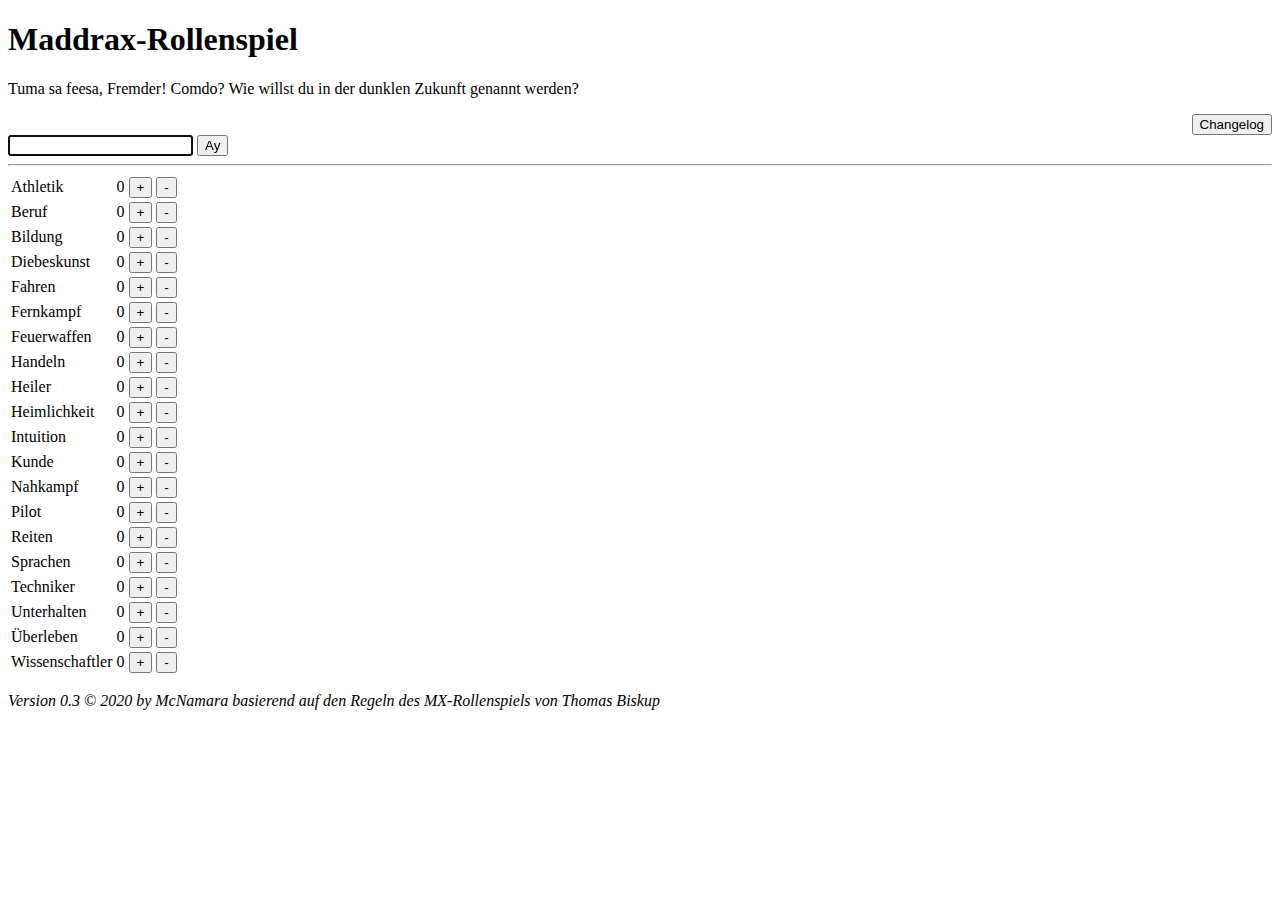
==== index.html @ 0e8b65fb "V0.3 Fertigkeiten-Tabelle vervollständigt" ====
<!DOCTYPE html>
<html>
    <head>
        <!-- Kopfbereich -->
        <meta charset="UTF-8">
        <meta name="description" content="Maddrax Game">
        <meta name="keywords" content="HTML, CSS, JavaScript">
        <meta name="author" content="Holger Ehrmann">
        <meta name="viewport" content="width=device-width, initial-scale=1.0">
        <link rel="stylesheet" type="text/css" href="be-style.css">
        <!-- JQuery einbinden -->
        <script src="jquery-3.5.0.min.js"></script>
        <script src="jquery-ui/jquery-ui.js"></script>
        <link href="jquery-ui/jquery-ui.css" rel="stylesheet">
        <title>Maddrax Rollenspiel</title>
    </head>

    <body>
        <h1 class="title">Maddrax-Rollenspiel</h1>
        <p id="anzeigeText">Tuma sa feesa, Fremder! Comdo? Wie willst du in der dunklen Zukunft genannt werden?</p>
        <div id="changelogButtonAlign"><button id="changelogButton">Changelog</button></div>
        <div id="changelog" title="Changelog">
            <p><b>Version 0.1</b><br>
            - Initiale Version</p>
            <p><b>Version 0.2</b><br>
            - Attributpunkte vergeben</p>
            <p><b>Version 0.3</b><br>
                - ???</p>
        </div>
        <input type="text" id="nameInput" required autofocus>
        <input type="button" value="Ay" id="ok" type="button">
        <p id="hilfeText" style="display: none;">Bei Wudan, überlege dir gut wie du deine Fähigkeiten beschreibst!</p>
        <hr>
        <table id="attTable" style="display: none;">
            <tr>
                <td>
                    Rasse:
                </td>
                <td>
                    <select id="rasse" name="rasse" onchange="rasseSwitch()">
                        <option value="barbar">Barbar</option>
                        <option value="guul">Guul</option>
                    </select>
                </td>
                <td>
                    Kultur:
                </td>
                <td>
                    <select id="kultur" name="kultur">
                        <option value="wanderndesVolk">Wanderndes Volk</option>
                        <option value="volkDer13Inseln">Volk der Dreizehn Inseln</option>
                    </select>
                </td>
            </tr>
            <tr>
                <td title="Stärke beschreibt die rohe physische Muskelkraft einer Figur. Mit einer Stärke von 0 kann man das eigene Körpergewicht für wenige Augenblicke heben oder das doppelte Gewicht über den Boden ziehen.">
                    Stärke:
                </td>
                <td id="staerkeAnzeige">
                    0
                </td>
                <td>
                    <button type="button" id="staerkePlus">+</button>
                </td>
                <td>
                    <button type="button" id="staerkeMinus">-</button>
                </td>
            </tr>
            <tr>
                <td title="Geschicklichkeit beschreibt die Schnellkraft, Beweglichkeit und Reflexe eines Charakters.">
                    Geschicklichkeit:
                </td>
                <td id="geschicklichkeitAnzeige">
                    0
                </td>
                <td>
                    <button type="button" id="geschicklichkeitPlus">+</button>
                </td>
                <td>
                    <button type="button" id="geschicklichkeitMinus">-</button>
                </td>
            </tr>
            <tr>
                <td title="Robustheit steht für die Gesundheit, Widerstandskraft und Ausdauer eines Charakters. Sie entscheidet zudem über die Resistenz gegen Gifte und Krankheiten.">
                    Robustheit:
                </td>
                <td id="robustheitAnzeige">
                    0
                </td>
                <td>
                    <button type="button" id="robustheitPlus">+</button>
                </td>
                <td>
                    <button type="button" id="robustheitMinus">-</button>
                </td>
            </tr>
            <tr>
                <td title="Willenskraft steht für die mentale Stärke, die geistige Belastbarkeit und die Konzentrationsfähigkeit einer Figur.">
                    Willenskraft:
                </td>
                <td id="willenskraftAnzeige">
                    0
                </td>
                <td>
                    <button type="button" id="willenskraftPlus">+</button>
                </td>
                <td>
                    <button type="button" id="willenskraftMinus">-</button>
                </td>
            </tr>
            <tr>
                <td title="Wahrnehmung repräsentiert die fünf Sinne sowie die allgemeine Aufgewecktheit.">
                    Wahrnehmung:
                </td>
                <td id="wahrnehmungAnzeige">
                    0
                </td>
                <td>
                    <button type="button" id="wahrnehmungPlus">+</button>
                </td>
                <td>
                    <button type="button" id="wahrnehmungMinus">-</button>
                </td>
            </tr>
            <tr>
                <td title="Intelligenz umfasst das geistige Potenzial einer Figur (nicht die Bildung – diese ist erlernt und dementsprechend eine Fertigkeit!). Zu beachten ist, dass viele Lebewesen im 26. Jahrhundert aufgrund der degenerativen Wirkung der Daa'murenkristalle recht niedrige Intelligenzwerte besitzen.">
                    Intelligenz:
                </td>
                <td id="intelligenzAnzeige">
                    0
                </td>
                <td>
                    <button type="button" id="intelligenzPlus">+</button>
                </td>
                <td>
                    <button type="button" id="intelligenzMinus">-</button>
                </td>
            </tr>
            <tr>
                <td id="Auftreten repräsentiert die Ausstrahlung, das Charisma und das Aussehen einer Figur (wobei ein Charakter mit einem hohen Wert in Auftreten nicht zwingend alle diese Eigenschaften besitzen muss!).">
                    Auftreten:
                </td>
                <td id="auftretenAnzeige">
                    0
                </td>
                <td>
                    <button type="button" id="auftretenPlus">+</button>
                </td>
                <td>
                    <button type="button" id="auftretenMinus">-</button>
                </td>
            </tr>
        </table>
        <!-- Fertigkeitstabelle -->
        <table id="tabFert">
            <tr>
                <td title="Athletik beschreibt das Talent des Charakters zu klettern, schwimmen und laufen sowie seine allgemeine körperliche Fitness. Zudem hilft ein hoher Athletikwert, Angriffe zu vermeiden. (ST, GE, RO)">
                    Athletik
                </td>
                <td id="athletikAnzeige">
                    0
                </td>
                <td>
                    <button>+</button>
                </td>
                <td>
                    <button>-</button>
                </td>
            </tr>
            <tr>
                <td title="Für jeden Punkt in dieser Fertigkeit hat der Charakter einen Beruf erlernt. Proben für den Erstberuf werden gegen den vollen FW gewürfelt, für den Zweitberuf gegen (FW-1), für den Drittberuf gegen (FW2). (GE, IN, AU)">
                    Beruf
                </td>
                <td id="berufAnzeige">
                    0
                </td>
                <td>
                    <button>+</button>
                </td>
                <td>
                    <button>-</button>
                </td>
            </tr>
            <tr>
                <td title="Bildung beschreibt die zivilisierte Ausbildung eines Charakters. Bestimmte technische Gegenstände können nur mit einem Mindestwert an Bildung verwendet werden. (IN, WA)">
                    Bildung
                </td>
                <td id="bildungAnzeige">
                    0
                </td>
                <td>
                    <button>+</button>
                </td>
                <td>
                    <button>-</button>
                </td>
            </tr>
            <tr>
                <td title="Diebeskunst umfasst alle diebischen Talente wie Taschendiebstahl, das Öffnen von Fenstern und Türen mit Dietrichen, das Schätzen von Diebesgut oder das Erklettern von Hauswänden. (GE, WA)">
                    Diebeskunst
                </td>
                <td id="diebeskunstAnzeige">
                    0
                </td>
                <td>
                    <button>+</button>
                </td>
                <td>
                    <button>-</button>
                </td>
            </tr>
            <tr>
                <td title="Fahren bezieht sich sowohl auf das Lenken mit tierischer Kraft getriebener Fahrzeuge als auch das Fahren technischer Fortbewegungsmittel wie Autos oder EWATs. (GE, WA)">
                    Fahren
                </td>
                <td id="fahrenAnzeige">
                    0
                </td>
                <td>
                    <button>+</button>
                </td>
                <td>
                    <button>-</button>
                </td>
            </tr>
            <tr>
                <td title="Fernkampf wird für den Einsatz von Waffen benötigt, die durch Muskelkraft wirken (also Speere, Steine, Schleudern, Bögen, Armbrüste, etc.) (GE, WA)">
                    Fernkampf
                </td>
                <td id="fernkampfAnzeige">
                    0
                </td>
                <td>
                    <button>+</button>
                </td>
                <td>
                    <button>-</button>
                </td>
            </tr>
            <tr>
                <td title="Feuerwaffen steht für die Fähigkeit, mit Schießpulverwaffen und Energiewaffen aller Art umzugehen (abhängig vom Bildungswert des Charakters). (GE, WA)">
                    Feuerwaffen
                </td>
                <td id="feuerwaffenAnzeige">
                    0
                </td>
                <td>
                    <button>+</button>
                </td>
                <td>
                    <button>-</button>
                </td>
            </tr>
            <tr>
                <td title="Erklärung Handeln">
                    Handeln
                </td>
                <td id="handelnAnzeige">
                    0
                </td>
                <td>
                    <button>+</button>
                </td>
                <td>
                    <button>-</button>
                </td>
            </tr>
            <tr>
                <td title="???">
                    Heiler
                </td>
                <td id="heilerAnzeige">
                    0
                </td>
                <td>
                    <button>+</button>
                </td>
                <td>
                    <button>-</button>
                </td>
            </tr>
            <tr>
                <td title="???">
                    Heimlichkeit
                </td>
                <td id="heimlichkeitAnzeige">
                    0
                </td>
                <td>
                    <button>+</button>
                </td>
                <td>
                    <button>-</button>
                </td>
            </tr>
            <tr>
                <td title="???">
                    Intuition
                </td>
                <td id="intuitionAnzeige">
                    0
                </td>
                <td>
                    <button>+</button>
                </td>
                <td>
                    <button>-</button>
                </td>
            </tr>
            <tr>
                <td title="???">
                    Kunde
                </td>
                <td id="kundeAnzeige">
                    0
                </td>
                <td>
                    <button>+</button>
                </td>
                <td>
                    <button>-</button>
                </td>
            </tr>
            <tr>
                <td title="???">
                    Nahkampf
                </td>
                <td id="nahkampfAnzeige">
                    0
                </td>
                <td>
                    <button>+</button>
                </td>
                <td>
                    <button>-</button>
                </td>
            </tr>
            <tr>
                <td title="???">
                    Pilot
                </td>
                <td id="pilotAnzeige">
                    0
                </td>
                <td>
                    <button>+</button>
                </td>
                <td>
                    <button>-</button>
                </td>
            </tr>
            <tr>
                <td title="???">
                    Reiten
                </td>
                <td id="reitenAnzeige">
                    0
                </td>
                <td>
                    <button>+</button>
                </td>
                <td>
                    <button>-</button>
                </td>
            </tr>
            <tr>
                <td title="???">
                    Sprachen
                </td>
                <td id="sprachenAnzeige">
                    0
                </td>
                <td>
                    <button>+</button>
                </td>
                <td>
                    <button>-</button>
                </td>
            </tr>
            <tr>
                <td title="???">
                    Techniker
                </td>
                <td id="technikerAnzeige">
                    0
                </td>
                <td>
                    <button>+</button>
                </td>
                <td>
                    <button>-</button>
                </td>
            </tr>
            <tr>
                <td title="???">
                    Unterhalten
                </td>
                <td id="unterhaltenAnzeige">
                    0
                </td>
                <td>
                    <button>+</button>
                </td>
                <td>
                    <button>-</button>
                </td>
            </tr>
            <tr>
                <td title="???">
                    Überleben
                </td>
                <td id="ueberlebenAnzeige">
                    0
                </td>
                <td>
                    <button>+</button>
                </td>
                <td>
                    <button>-</button>
                </td>
            </tr>
            <tr>
                <td title="???">
                    Wissenschaftler
                </td>
                <td id="wissenschaftlerAnzeige">
                    0
                </td>
                <td>
                    <button>+</button>
                </td>
                <td>
                    <button>-</button>
                </td>
            </tr>
        </table>
        <p id="verblAttPointsAnzeige" style="display: none;">Verbleibende Attributspunkte: <span id="attPointsAnzeige">0</span></p>
        <p id="verblFertPointsAnzeige" style="display: none;">Verbleibende Fertigkeitspunkte: <span id="fertPointsAnzeige">0</span></p>
        <button id="speichern" style="display: none;">Eja beviwo!</button>
        <p id="footer"><i>Version 0.3 &copy; 2020 by McNamara basierend auf den Regeln des MX-Rollenspiels von Thomas Biskup</i></p>

        <script src="funktionen.js"></script>
    </body>
</html>
---- be-style.css ----
#footer {
    font-size: 7;
    vertical-align: bottom;
}
#changelogButtonAlign {
    text-align: right;
}
.ui-draggable, .ui-droppable {
	background-position: top;
}
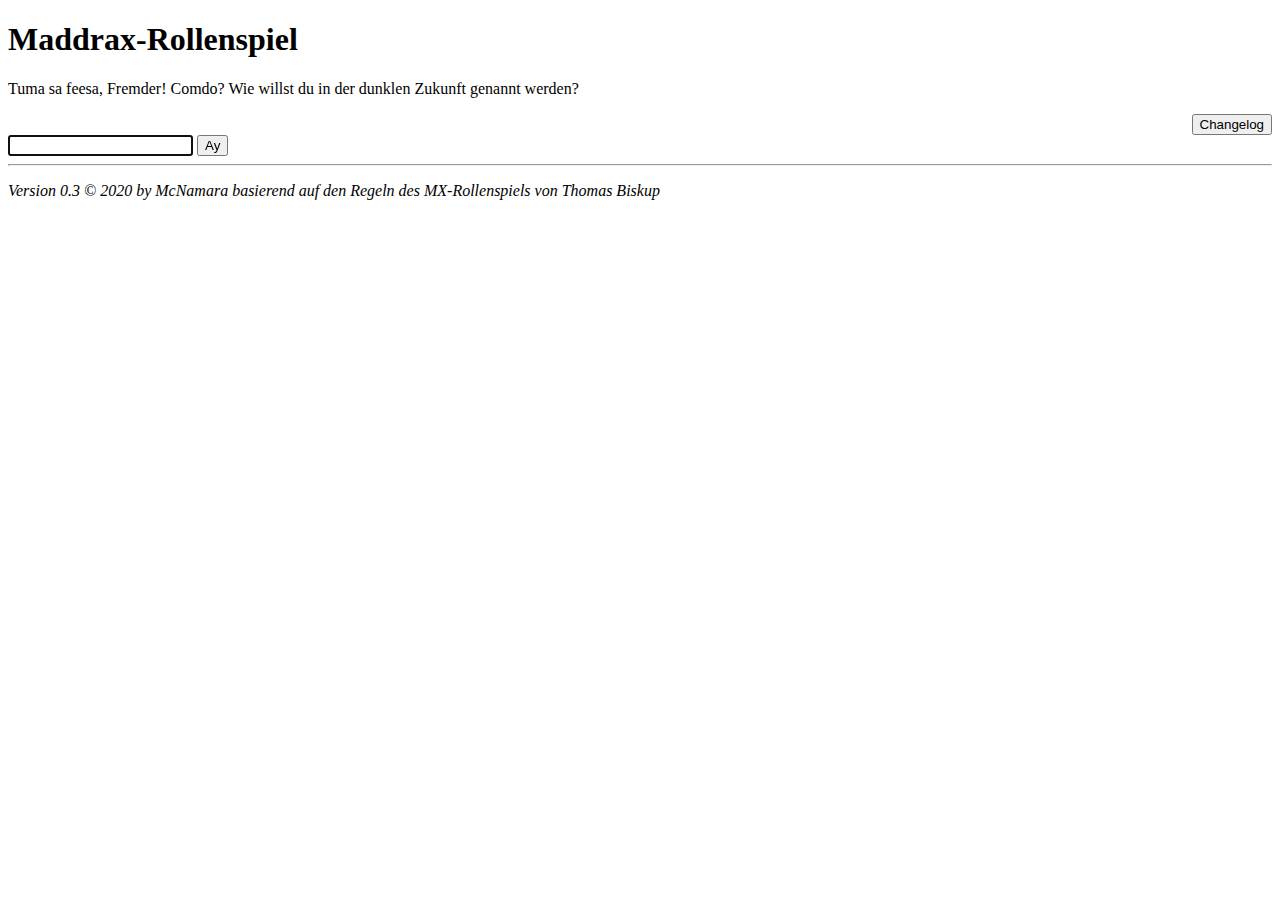
==== commit dded3774: "V0.3: Bis Intuition alle Fertigkeiten Plus/Minus" ====
--- a/index.html
+++ b/index.html
@@ -152,7 +152,7 @@
             </tr>
         </table>
         <!-- Fertigkeitstabelle -->
-        <table id="tabFert">
+        <table id="tabFert" style="display: none;">
             <tr>
                 <td title="Athletik beschreibt das Talent des Charakters zu klettern, schwimmen und laufen sowie seine allgemeine körperliche Fitness. Zudem hilft ein hoher Athletikwert, Angriffe zu vermeiden. (ST, GE, RO)">
                     Athletik
@@ -161,10 +161,10 @@
                     0
                 </td>
                 <td>
-                    <button>+</button>
-                </td>
-                <td>
-                    <button>-</button>
+                    <button id="athletikPlus">+</button>
+                </td>
+                <td>
+                    <button id="athletikMinus">-</button>
                 </td>
             </tr>
             <tr>
@@ -175,10 +175,10 @@
                     0
                 </td>
                 <td>
-                    <button>+</button>
-                </td>
-                <td>
-                    <button>-</button>
+                    <button id="berufPlus">+</button>
+                </td>
+                <td>
+                    <button id="berufMinus">-</button>
                 </td>
             </tr>
             <tr>
@@ -189,10 +189,10 @@
                     0
                 </td>
                 <td>
-                    <button>+</button>
-                </td>
-                <td>
-                    <button>-</button>
+                    <button id="bildungPlus">+</button>
+                </td>
+                <td>
+                    <button id="bildungMinus">-</button>
                 </td>
             </tr>
             <tr>
@@ -203,10 +203,10 @@
                     0
                 </td>
                 <td>
-                    <button>+</button>
-                </td>
-                <td>
-                    <button>-</button>
+                    <button id="diebeskunstPlus">+</button>
+                </td>
+                <td>
+                    <button id="diebeskunstMinus">-</button>
                 </td>
             </tr>
             <tr>
@@ -217,10 +217,10 @@
                     0
                 </td>
                 <td>
-                    <button>+</button>
-                </td>
-                <td>
-                    <button>-</button>
+                    <button id="fahrenPlus">+</button>
+                </td>
+                <td>
+                    <button id="fahrenMinus">-</button>
                 </td>
             </tr>
             <tr>
@@ -231,10 +231,10 @@
                     0
                 </td>
                 <td>
-                    <button>+</button>
-                </td>
-                <td>
-                    <button>-</button>
+                    <button id="fernkampfPlus">+</button>
+                </td>
+                <td>
+                    <button id="fernkampfMinus">-</button>
                 </td>
             </tr>
             <tr>
@@ -245,10 +245,10 @@
                     0
                 </td>
                 <td>
-                    <button>+</button>
-                </td>
-                <td>
-                    <button>-</button>
+                    <button id="feuerwaffenPlus">+</button>
+                </td>
+                <td>
+                    <button id="feuerwaffenMinus">-</button>
                 </td>
             </tr>
             <tr>
@@ -259,10 +259,10 @@
                     0
                 </td>
                 <td>
-                    <button>+</button>
-                </td>
-                <td>
-                    <button>-</button>
+                    <button id="handelnPlus">+</button>
+                </td>
+                <td>
+                    <button id="handelnMinus">-</button>
                 </td>
             </tr>
             <tr>
@@ -273,10 +273,10 @@
                     0
                 </td>
                 <td>
-                    <button>+</button>
-                </td>
-                <td>
-                    <button>-</button>
+                    <button id="heilerPlus">+</button>
+                </td>
+                <td>
+                    <button id="heilerMinus">-</button>
                 </td>
             </tr>
             <tr>
@@ -287,10 +287,10 @@
                     0
                 </td>
                 <td>
-                    <button>+</button>
-                </td>
-                <td>
-                    <button>-</button>
+                    <button id="heimlichkeitPlus">+</button>
+                </td>
+                <td>
+                    <button id="heimlichkeitMinus">-</button>
                 </td>
             </tr>
             <tr>
@@ -301,10 +301,10 @@
                     0
                 </td>
                 <td>
-                    <button>+</button>
-                </td>
-                <td>
-                    <button>-</button>
+                    <button id="intuitionPlus">+</button>
+                </td>
+                <td>
+                    <button id="intuitionMinus">-</button>
                 </td>
             </tr>
             <tr>
@@ -315,10 +315,10 @@
                     0
                 </td>
                 <td>
-                    <button>+</button>
-                </td>
-                <td>
-                    <button>-</button>
+                    <button id="kundePlus">+</button>
+                </td>
+                <td>
+                    <button id="kundeMinus">-</button>
                 </td>
             </tr>
             <tr>
@@ -329,10 +329,10 @@
                     0
                 </td>
                 <td>
-                    <button>+</button>
-                </td>
-                <td>
-                    <button>-</button>
+                    <button id="nahkampfPlus">+</button>
+                </td>
+                <td>
+                    <button id="nahkampfMinus">-</button>
                 </td>
             </tr>
             <tr>
@@ -343,10 +343,10 @@
                     0
                 </td>
                 <td>
-                    <button>+</button>
-                </td>
-                <td>
-                    <button>-</button>
+                    <button id="pilotPlus">+</button>
+                </td>
+                <td>
+                    <button id="pilotMinus">-</button>
                 </td>
             </tr>
             <tr>
@@ -357,10 +357,10 @@
                     0
                 </td>
                 <td>
-                    <button>+</button>
-                </td>
-                <td>
-                    <button>-</button>
+                    <button id="reitenPlus">+</button>
+                </td>
+                <td>
+                    <button id="reitenMinus">-</button>
                 </td>
             </tr>
             <tr>
@@ -371,10 +371,10 @@
                     0
                 </td>
                 <td>
-                    <button>+</button>
-                </td>
-                <td>
-                    <button>-</button>
+                    <button id="sprachenPlus">+</button>
+                </td>
+                <td>
+                    <button id="sprachenMinus">-</button>
                 </td>
             </tr>
             <tr>
@@ -385,10 +385,10 @@
                     0
                 </td>
                 <td>
-                    <button>+</button>
-                </td>
-                <td>
-                    <button>-</button>
+                    <button id="technikerPlus">+</button>
+                </td>
+                <td>
+                    <button id="technikerMinus">-</button>
                 </td>
             </tr>
             <tr>
@@ -399,10 +399,10 @@
                     0
                 </td>
                 <td>
-                    <button>+</button>
-                </td>
-                <td>
-                    <button>-</button>
+                    <button id="unterhaltenplus">+</button>
+                </td>
+                <td>
+                    <button id="unterhaltenMinus">-</button>
                 </td>
             </tr>
             <tr>
@@ -413,10 +413,10 @@
                     0
                 </td>
                 <td>
-                    <button>+</button>
-                </td>
-                <td>
-                    <button>-</button>
+                    <button id="ueberlebenPlus">+</button>
+                </td>
+                <td>
+                    <button id="ueberlebenMinus">-</button>
                 </td>
             </tr>
             <tr>
@@ -427,10 +427,10 @@
                     0
                 </td>
                 <td>
-                    <button>+</button>
-                </td>
-                <td>
-                    <button>-</button>
+                    <button id="wissenschaftlerPlus">+</button>
+                </td>
+                <td>
+                    <button id="wissenschaftlerMinus">-</button>
                 </td>
             </tr>
         </table>
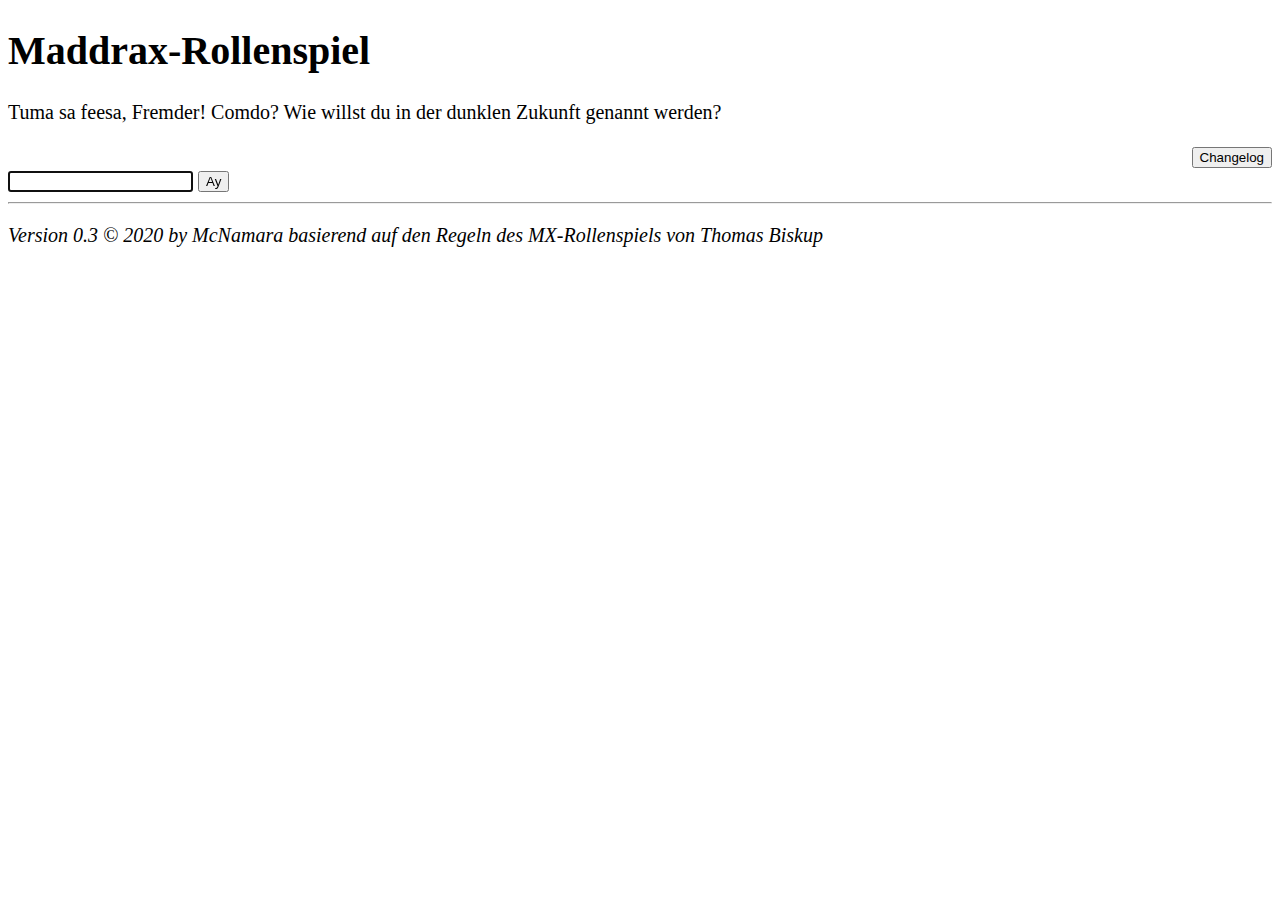
==== commit 83198c8c: "+Diebeskunst, + Fahren" ====
--- a/index.html
+++ b/index.html
@@ -25,7 +25,16 @@
             <p><b>Version 0.2</b><br>
             - Attributpunkte vergeben</p>
             <p><b>Version 0.3</b><br>
-                - ???</p>
+                - Autofocus auf Button bei Namenseingabe damit Enter den Button triggert<br>
+                - Fertigkeiten einspaltig untereinander anzeigen<br>
+                - Zoom-Effekt (JQuery) für Changelog-Fenster eingefügt<br>
+                - Leere Eingaben werden nicht mehr als Namen gespeichert<br>
+                - Alle Fertigkeiten ab sofort verfügbar</p>
+            <p><b>Version 0.4</b><br>
+                - Schriftgröße allgemein vergrößert<br>
+                - Schriftgröße im Changelog verkleinert für mehr Platz<br>
+                - ...............
+            </p>
         </div>
         <input type="text" id="nameInput" required autofocus>
         <input type="button" value="Ay" id="ok" type="button">
@@ -168,7 +177,7 @@
                 </td>
             </tr>
             <tr>
-                <td title="Für jeden Punkt in dieser Fertigkeit hat der Charakter einen Beruf erlernt. Proben für den Erstberuf werden gegen den vollen FW gewürfelt, für den Zweitberuf gegen (FW-1), für den Drittberuf gegen (FW2). (GE, IN, AU)">
+                <td title="Noch ohne Auswirkungen">
                     Beruf
                 </td>
                 <td id="berufAnzeige">
@@ -399,7 +408,7 @@
                     0
                 </td>
                 <td>
-                    <button id="unterhaltenplus">+</button>
+                    <button id="unterhaltenPlus">+</button>
                 </td>
                 <td>
                     <button id="unterhaltenMinus">-</button>
--- a/be-style.css
+++ b/be-style.css
@@ -1,3 +1,9 @@
+body {
+    font-size: 125%;
+}
+#changelog {
+    font-size: 75%;
+}
 #footer {
     font-size: 7;
     vertical-align: bottom;
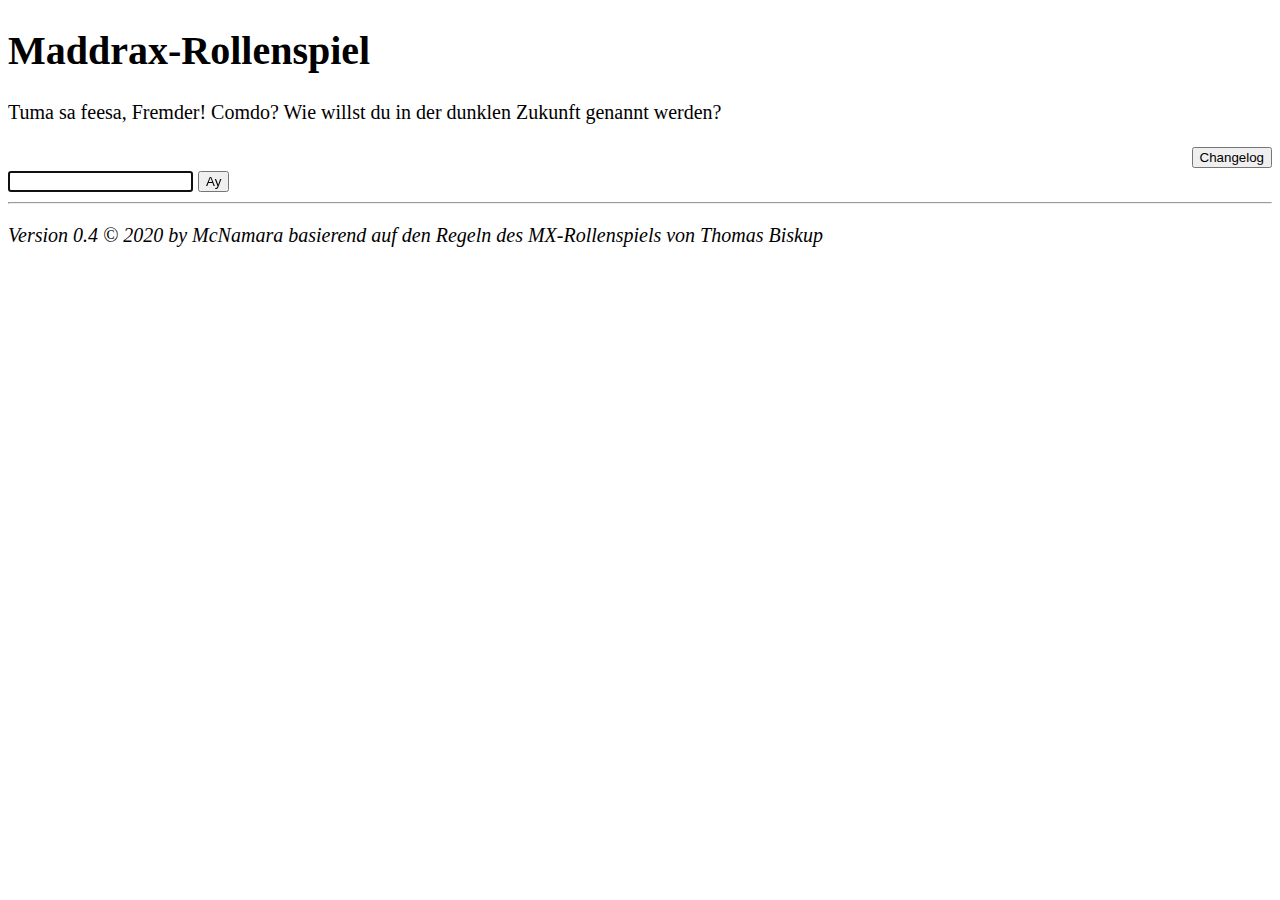
==== commit 99799763: "Version 0.4" ====
--- a/index.html
+++ b/index.html
@@ -33,7 +33,10 @@
             <p><b>Version 0.4</b><br>
                 - Schriftgröße allgemein vergrößert<br>
                 - Schriftgröße im Changelog verkleinert für mehr Platz<br>
-                - ...............
+                - Button für Charaktererschaffung hinzugefügt<br>
+                - Warnung bei unverteilten Attributspunkten<br>
+                - Warnung bei unverteilten Fertigkeitspunkten<br>
+                - Grafik für Barbaren eingefügt
             </p>
         </div>
         <input type="text" id="nameInput" required autofocus>
@@ -47,8 +50,8 @@
                 </td>
                 <td>
                     <select id="rasse" name="rasse" onchange="rasseSwitch()">
-                        <option value="barbar">Barbar</option>
-                        <option value="guul">Guul</option>
+                        <option value="Barbar">Barbar</option>
+                        <option value="Guul">Guul</option>
                     </select>
                 </td>
                 <td>
@@ -56,8 +59,8 @@
                 </td>
                 <td>
                     <select id="kultur" name="kultur">
-                        <option value="wanderndesVolk">Wanderndes Volk</option>
-                        <option value="volkDer13Inseln">Volk der Dreizehn Inseln</option>
+                        <option value="Wanderndes Volk">Wanderndes Volk</option>
+                        <option value="Volk der Dreizehn Inseln">Volk der Dreizehn Inseln</option>
                     </select>
                 </td>
             </tr>
@@ -446,7 +449,8 @@
         <p id="verblAttPointsAnzeige" style="display: none;">Verbleibende Attributspunkte: <span id="attPointsAnzeige">0</span></p>
         <p id="verblFertPointsAnzeige" style="display: none;">Verbleibende Fertigkeitspunkte: <span id="fertPointsAnzeige">0</span></p>
         <button id="speichern" style="display: none;">Eja beviwo!</button>
-        <p id="footer"><i>Version 0.3 &copy; 2020 by McNamara basierend auf den Regeln des MX-Rollenspiels von Thomas Biskup</i></p>
+        <button id="los" style="display: none;">Glooris de disuu!</button>
+        <p id="footer"><i>Version 0.4 &copy; 2020 by McNamara basierend auf den Regeln des MX-Rollenspiels von Thomas Biskup</i></p>
 
         <script src="funktionen.js"></script>
     </body>
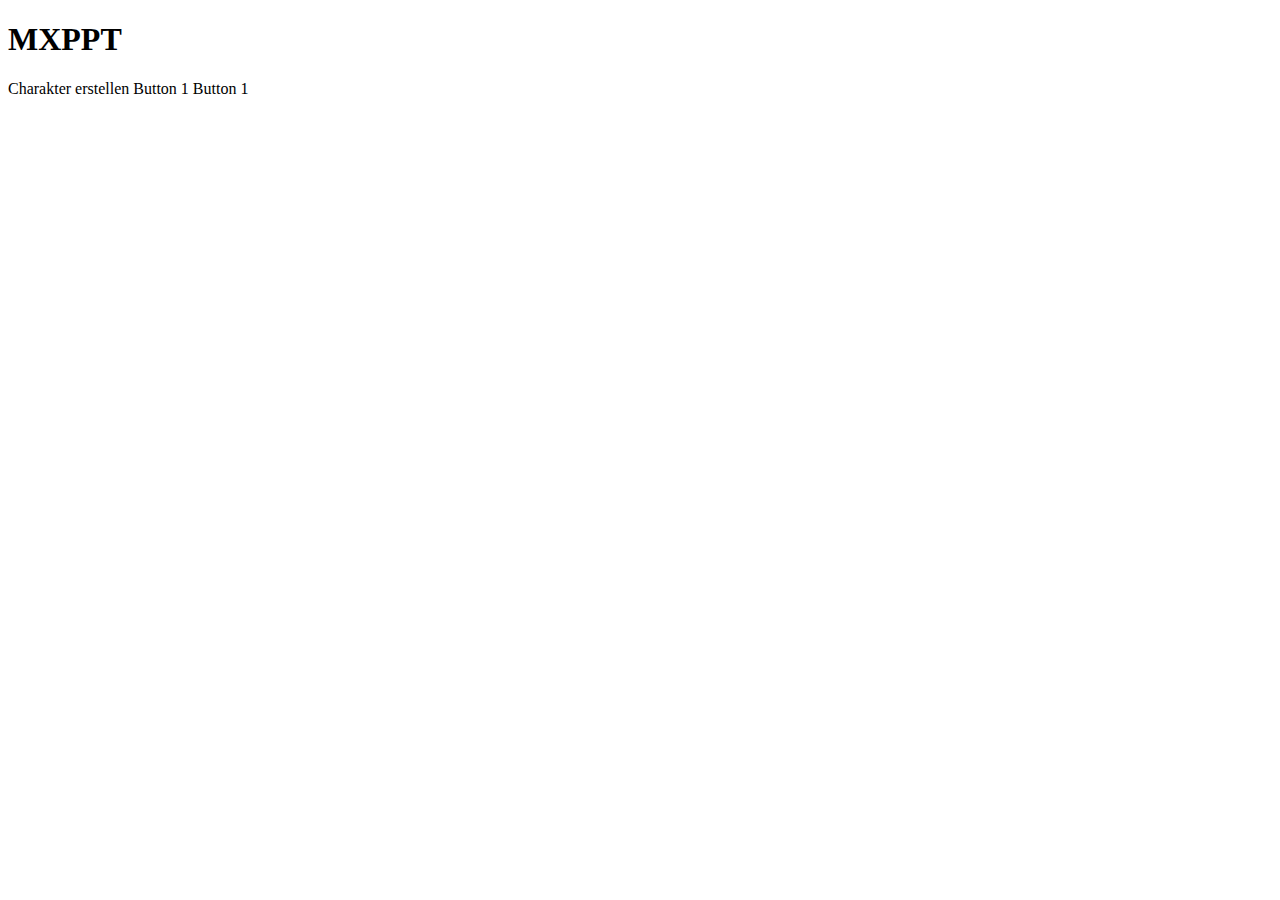
==== commit a6241891: "Neugesatltung mit Bootstrap" ====
--- a/index.html
+++ b/index.html
@@ -1,15 +1,49 @@
-<!DOCTYPE html>
+<!doctype html>
+<html lang="de">
+  <head>
+    <!-- Required meta tags -->
+    <meta charset="utf-8">
+    <meta name="viewport" content="width=device-width, initial-scale=1">
+
+    <!-- Bootstrap CSS -->
+    <link rel="stylesheet" href="https://stackpath.bootstrapcdn.com/bootstrap/5.0.0-alpha1/css/bootstrap.min.css" integrity="sha384-r4NyP46KrjDleawBgD5tp8Y7UzmLA05oM1iAEQ17CSuDqnUK2+k9luXQOfXJCJ4I" crossorigin="anonymous">
+
+    <title>Maddrax-P&P-Tool</title>
+  </head>
+  <body>
+    <h1>MXPPT</h1>
+    <table>
+        <tr>
+            Charakter erstellen
+        </tr>
+        <tr>
+            Button 1
+        </tr>
+        <tr>
+            Button 1
+        </tr>
+    </table>
+    <!-- Optional JavaScript -->
+    <!-- Popper.js first, then Bootstrap JS -->
+    <script src="https://cdn.jsdelivr.net/npm/popper.js@1.16.0/dist/umd/popper.min.js" integrity="sha384-Q6E9RHvbIyZFJoft+2mJbHaEWldlvI9IOYy5n3zV9zzTtmI3UksdQRVvoxMfooAo" crossorigin="anonymous"></script>
+    <script src="https://stackpath.bootstrapcdn.com/bootstrap/5.0.0-alpha1/js/bootstrap.min.js" integrity="sha384-oesi62hOLfzrys4LxRF63OJCXdXDipiYWBnvTl9Y9/TRlw5xlKIEHpNyvvDShgf/" crossorigin="anonymous"></script>
+  </body>
+</html>
+
+
+
+<!--<!DOCTYPE html>
 <html>
-    <head>
+    <head>-->
         <!-- Kopfbereich -->
-        <meta charset="UTF-8">
+        <!--<meta charset="UTF-8">
         <meta name="description" content="Maddrax Game">
         <meta name="keywords" content="HTML, CSS, JavaScript">
         <meta name="author" content="Holger Ehrmann">
         <meta name="viewport" content="width=device-width, initial-scale=1.0">
-        <link rel="stylesheet" type="text/css" href="be-style.css">
+        <link rel="stylesheet" type="text/css" href="be-style.css">-->
         <!-- JQuery einbinden -->
-        <script src="jquery-3.5.0.min.js"></script>
+        <!--<script src="jquery-3.5.0.min.js"></script>
         <script src="jquery-ui/jquery-ui.js"></script>
         <link href="jquery-ui/jquery-ui.css" rel="stylesheet">
         <title>Maddrax Rollenspiel</title>
@@ -38,6 +72,10 @@
                 - Warnung bei unverteilten Fertigkeitspunkten<br>
                 - Grafik für Barbaren eingefügt
             </p>
+            <p><b>Version 0.5</b><br>
+                - Einleitungstext<br>
+                - ........
+            </p>
         </div>
         <input type="text" id="nameInput" required autofocus>
         <input type="button" value="Ay" id="ok" type="button">
@@ -162,9 +200,9 @@
                     <button type="button" id="auftretenMinus">-</button>
                 </td>
             </tr>
-        </table>
+        </table>-->
         <!-- Fertigkeitstabelle -->
-        <table id="tabFert" style="display: none;">
+        <!--<table id="tabFert" style="display: none;">
             <tr>
                 <td title="Athletik beschreibt das Talent des Charakters zu klettern, schwimmen und laufen sowie seine allgemeine körperliche Fitness. Zudem hilft ein hoher Athletikwert, Angriffe zu vermeiden. (ST, GE, RO)">
                     Athletik
@@ -454,4 +492,4 @@
 
         <script src="funktionen.js"></script>
     </body>
-</html>+</html>-->